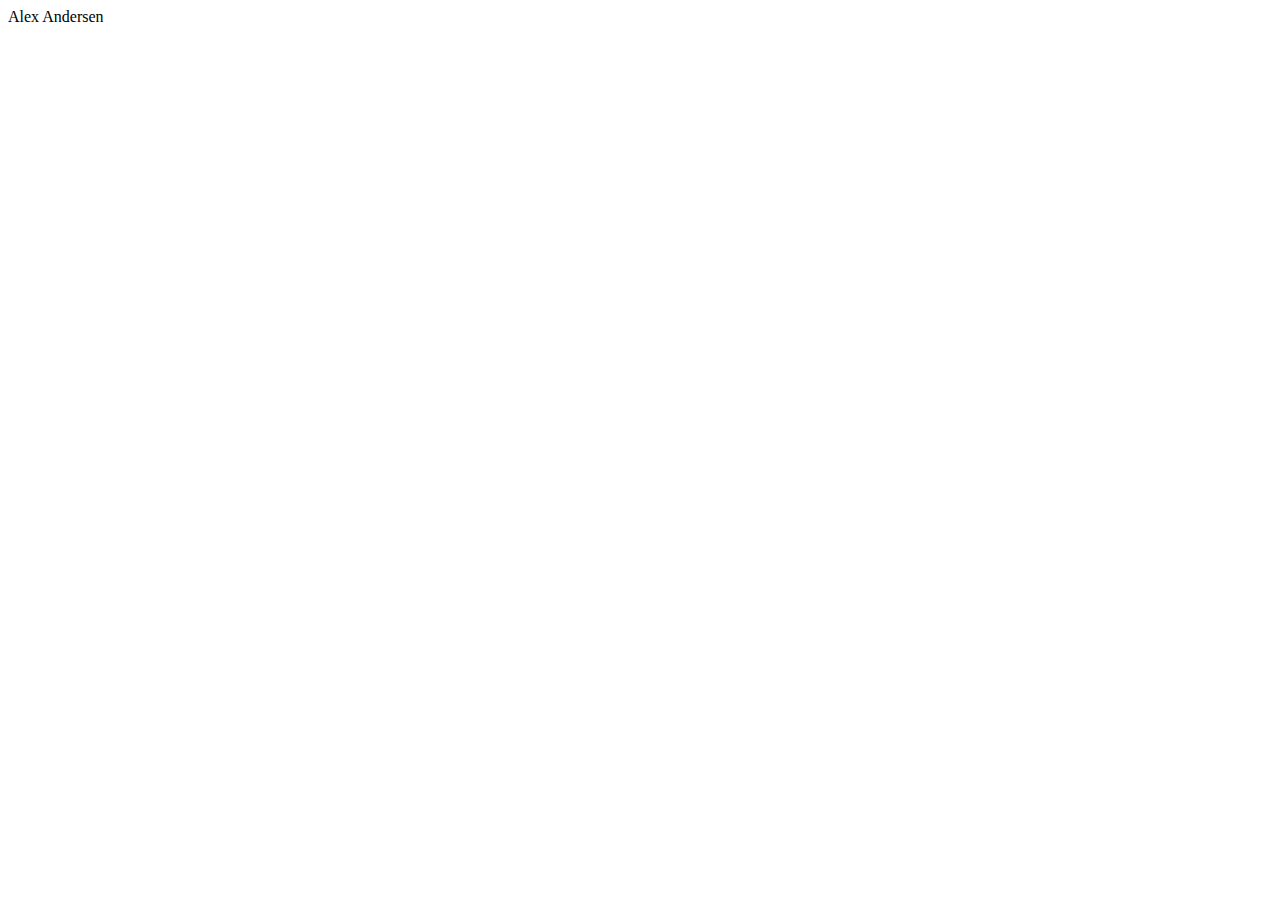
==== index.html @ d72a1b1b "--allow-empty-message" ====
<!DOCTYPE html>
<html>
<head>
    <meta charset="utf-8" />
    <meta http-equiv="X-UA-Compatible" content="IE=edge">
    <title>Page Title</title>
    <meta name="viewport" content="width=device-width, initial-scale=1">
    <link rel="stylesheet" type="text/css" media="screen" href="/assets/css/style.css" />
    <script src="main.js"></script>
</head>
<body>
    <div class="container">

        <div class="jumbotron bg-info"
        <h1>Alex Andersen</h1>
        </div>
    </div>
    
</body>
</html>
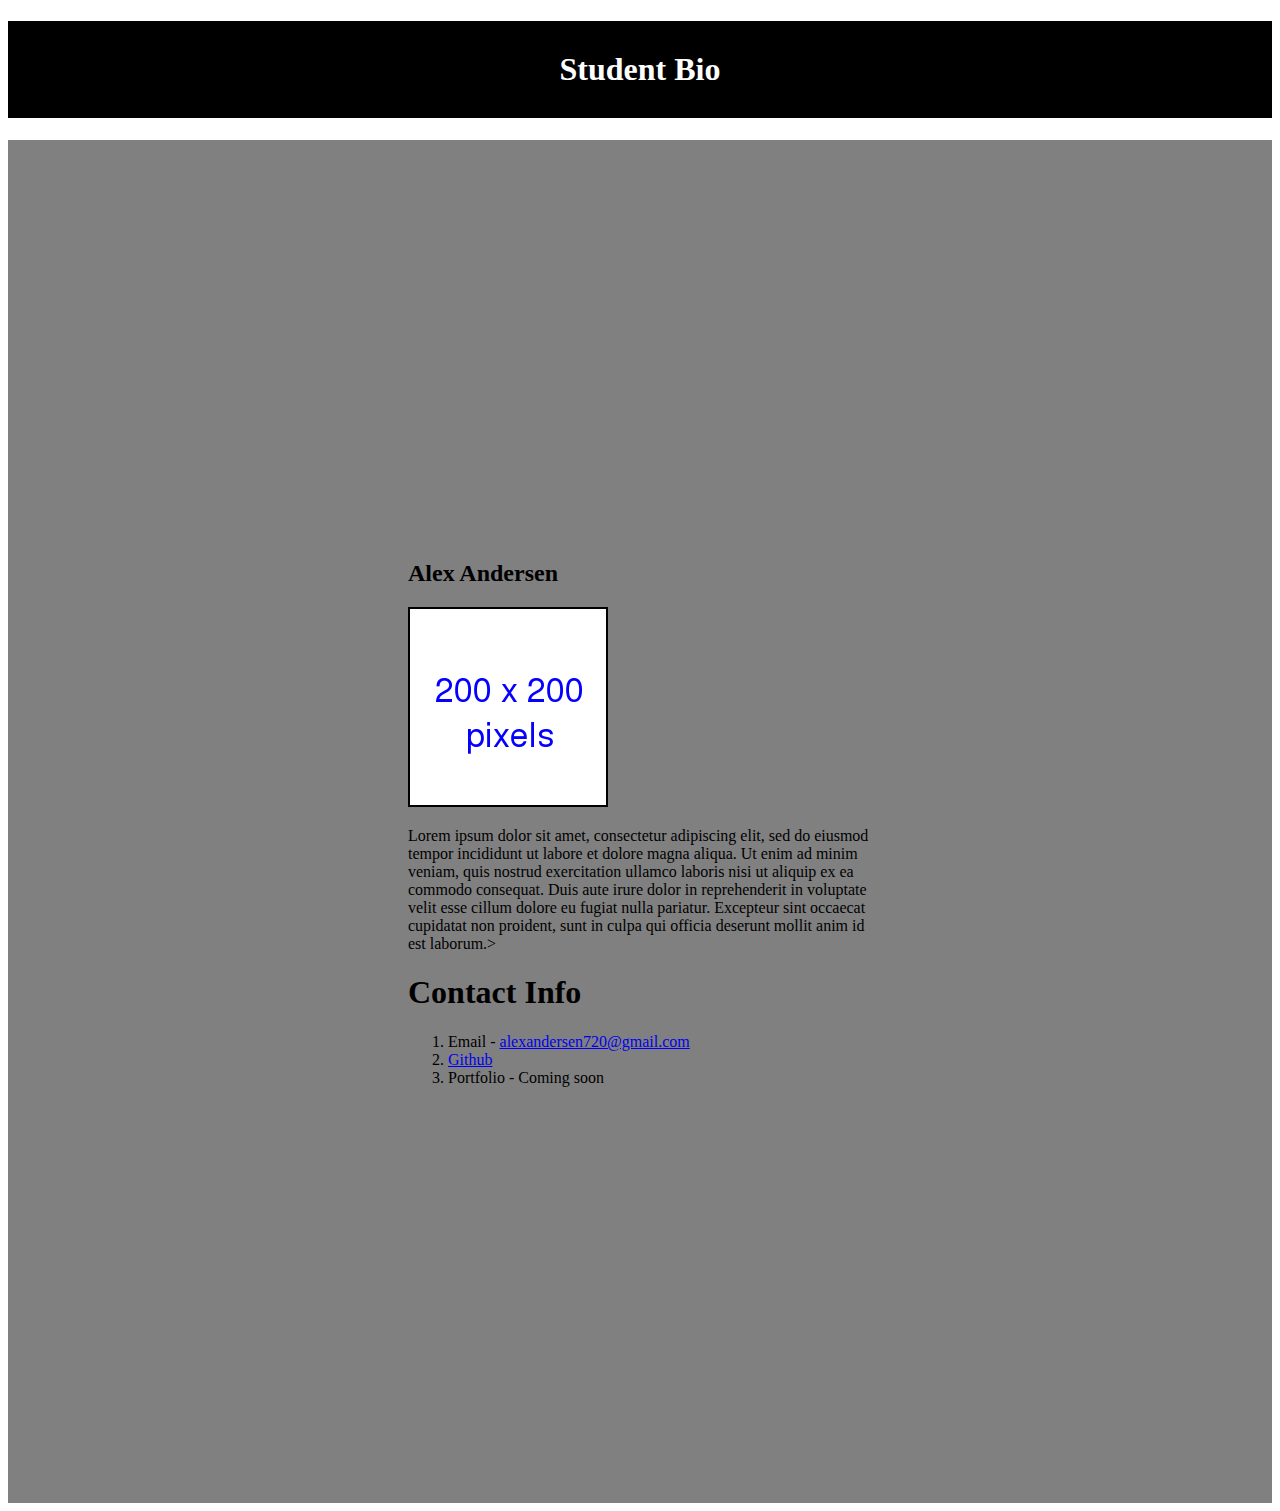
==== commit 416d441c: "end of day" ====
--- a/index.html
+++ b/index.html
@@ -5,16 +5,31 @@
     <meta http-equiv="X-UA-Compatible" content="IE=edge">
     <title>Page Title</title>
     <meta name="viewport" content="width=device-width, initial-scale=1">
-    <link rel="stylesheet" type="text/css" media="screen" href="/assets/css/style.css" />
+    <link rel="stylesheet" type="text/css" media="screen" href="assets\css\style.css" />
     <script src="main.js"></script>
 </head>
 <body>
-    <div class="container">
+        <h1 class=pad>Student Bio</h1>
+        <div class=mainsection>
+        
+            <h2>Alex Andersen</h2>
+            <img src="assets\images\pic.png">
+            <p>Lorem ipsum dolor sit amet, consectetur adipiscing elit, sed do eiusmod tempor incididunt
+             ut labore et dolore magna aliqua. Ut enim ad minim veniam, quis nostrud exercitation ullamco 
+             laboris nisi ut aliquip ex ea commodo consequat. Duis aute irure dolor in reprehenderit in voluptate 
+             velit esse cillum dolore eu fugiat nulla pariatur. Excepteur sint occaecat cupidatat non proident, 
+             sunt in culpa qui officia deserunt mollit anim id est laborum.>
+            </p>
+            <h1>Contact Info</h1>
+            <ol>
+                <li>Email - 
+                    <a href="mailto:alexandersen720@gmail.com">alexandersen720@gmail.com</a>
+                </li>
+                <li><a href="https://github.com/aandersen87">Github</a></li>
+                <li>Portfolio - Coming soon</li>
+            </ol>
+        </div>
+</body>
+</html>
 
-        <div class="jumbotron bg-info"
-        <h1>Alex Andersen</h1>
-        </div>
-    </div>
-    
-</body>
-</html>+
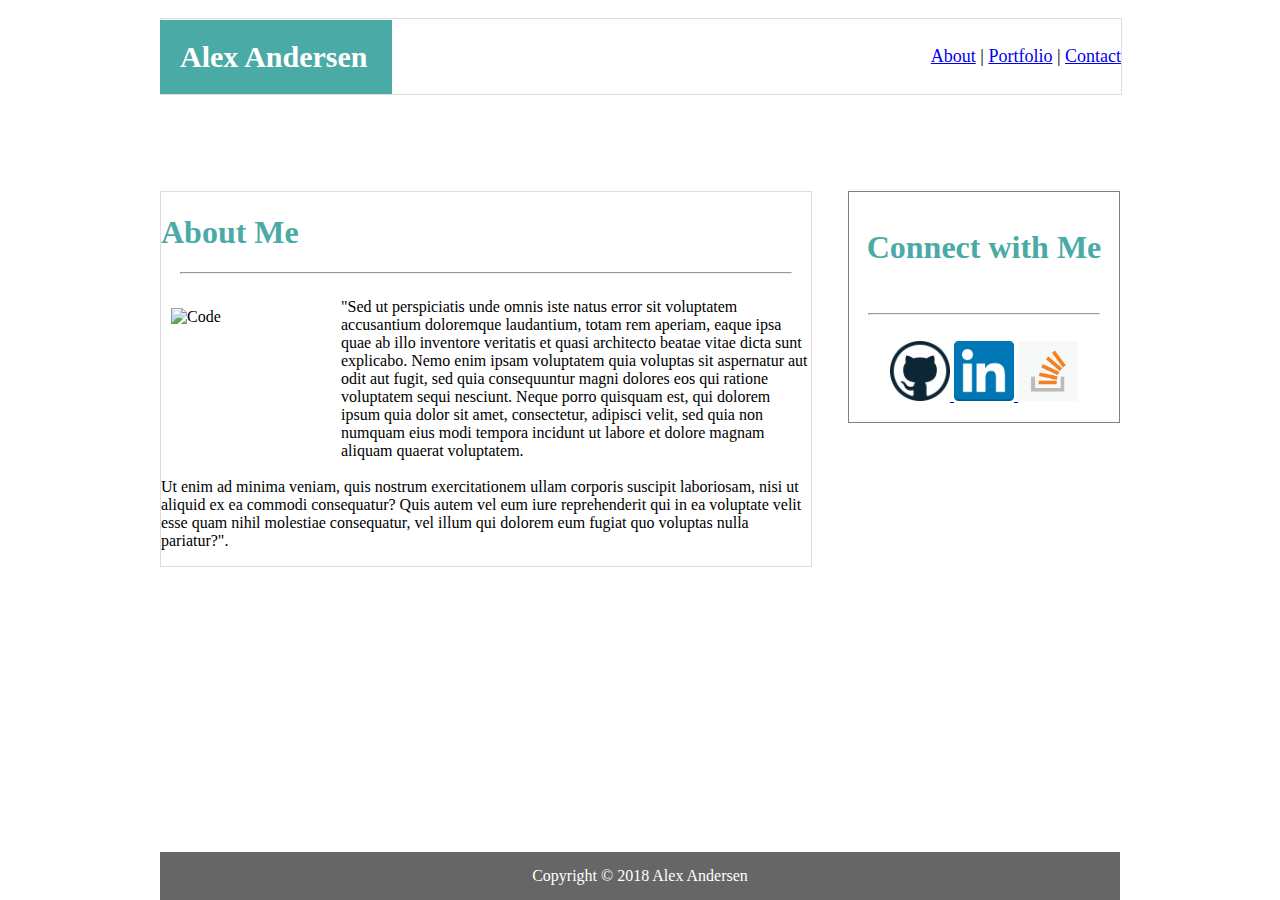
==== commit a5eb4d97: "Homework commit" ====
--- a/index.html
+++ b/index.html
@@ -1,34 +1,56 @@
 <!DOCTYPE html>
-<html>
+<html lang="en">
 <head>
-    <meta charset="utf-8" />
-    <meta http-equiv="X-UA-Compatible" content="IE=edge">
-    <title>Page Title</title>
-    <meta name="viewport" content="width=device-width, initial-scale=1">
-    <link rel="stylesheet" type="text/css" media="screen" href="assets\css\style.css" />
-    <script src="main.js"></script>
+    <meta charset="UTF-8">
+    <title>Title</title>
+    <link rel="stylesheet" type="text/css" href="assets/css/style.css">
 </head>
 <body>
-        <h1 class=pad>Student Bio</h1>
-        <div class=mainsection>
-        
-            <h2>Alex Andersen</h2>
-            <img src="assets\images\pic.png">
-            <p>Lorem ipsum dolor sit amet, consectetur adipiscing elit, sed do eiusmod tempor incididunt
-             ut labore et dolore magna aliqua. Ut enim ad minim veniam, quis nostrud exercitation ullamco 
-             laboris nisi ut aliquip ex ea commodo consequat. Duis aute irure dolor in reprehenderit in voluptate 
-             velit esse cillum dolore eu fugiat nulla pariatur. Excepteur sint occaecat cupidatat non proident, 
-             sunt in culpa qui officia deserunt mollit anim id est laborum.>
+
+    <div class="topbar">
+        <h1 class="name">Alex Andersen</h1>
+        <div class="nav"><a href="index.html">About</a>  |  <a href="portfolio.html">Portfolio</a>  | <a href="contact.html">Contact    </a></div>
+    </div>
+
+    <div class="mainsection">
+        <div class="aboutme">
+            <h1 class="aboutmename">About Me</h1>
+            <hr width="610">
+            <p class="aboutparagraph">
+                <img class="aboutpic" src="assets/images/code.jpg" alt="Code" height="160" width="160">
+                "Sed ut perspiciatis unde omnis iste natus error sit voluptatem accusantium doloremque laudantium, totam
+                rem aperiam, eaque ipsa quae ab illo inventore veritatis et quasi architecto beatae vitae dicta sunt
+                explicabo. Nemo enim ipsam voluptatem quia voluptas sit aspernatur aut odit aut fugit, sed quia
+                consequuntur magni dolores eos qui ratione voluptatem sequi nesciunt. Neque porro quisquam est, qui
+                dolorem ipsum quia dolor sit amet, consectetur, adipisci velit, sed quia non numquam eius modi tempora
+                incidunt ut labore et dolore magnam aliquam quaerat voluptatem.
+                <br>
+                <br>
+                Ut enim ad minima veniam, quis nostrum
+                exercitationem ullam corporis suscipit laboriosam, nisi ut aliquid ex ea commodi consequatur? Quis
+                autem vel eum iure reprehenderit qui in ea voluptate velit esse quam nihil molestiae consequatur, vel
+                illum qui dolorem eum fugiat quo voluptas nulla pariatur?".
             </p>
-            <h1>Contact Info</h1>
-            <ol>
-                <li>Email - 
-                    <a href="mailto:alexandersen720@gmail.com">alexandersen720@gmail.com</a>
-                </li>
-                <li><a href="https://github.com/aandersen87">Github</a></li>
-                <li>Portfolio - Coming soon</li>
-            </ol>
         </div>
+        <div class="connect">
+            <h1>Connect with Me</h1>
+            <br>
+            <hr width="230">
+            <br>
+            <a href="https://www.github.com">
+                <img class="github" src="assets/images/github.png" alt="Github" height="60" width="60">
+            </a>
+            <a href="https://www.linkedin.com">
+                <img class="others" src="assets/images/linkedin.png" alt="LinkedIn" height="60" width="60">
+            </a>
+            <a href="https://www.stackexchange.com">
+                <img class="others" src="assets/images/stack.png" alt="Stack Exchange" height="60" width="60">
+            </a>
+        </div>
+    </div>
+
+    <div class="footer">Copyright © 2018 Alex Andersen</div>
+
 </body>
 </html>
 
--- a/assets/css/style.css
+++ b/assets/css/style.css
@@ -0,0 +1,95 @@
+body {
+    width: 960px;
+    background-image: url("images/dust.png");
+    margin: 0 auto;
+}
+
+.name {
+    background-color: #4aaaa5;
+    width: 20%;
+    font-size: 30px;
+    padding: 20px;
+    z-index: 3;
+    position: relative;
+    color: white;
+    top: 0;
+}
+
+.nav {
+    background-color: #ffffff;
+    font-size: 18px;
+    padding-top: 27px;
+    padding-bottom: 27px;
+    text-align: right;
+    z-index: 1;
+    position: relative;
+    top: -96px;
+    width: 960px;
+    border: 1px;
+    border-style: solid;
+    border-color: #dddddd;
+}
+
+.aboutme {
+    width: 650px;
+    background-color: white;
+    float: left;
+    border-style: solid;
+    border-color: #dddddd;
+    border-width: 1px;
+}
+
+.connect {
+    width: 270px;
+    background-color: white;
+    float: right;
+    height: 200px;
+    text-align: center;
+    color: #4aaaa5;
+    border-style: solid;
+    border-color: grey;
+    border-width: 1px;
+    padding-top: 15px;
+    padding-bottom: 15px;
+}
+
+.aboutmename {
+    color: #4aaaa5;
+}
+
+.footer {
+    text-align: center;
+    background-color: #666666;
+    color: white;
+    padding-top: 15px;
+    padding-bottom: 15px;
+    width: 960px;
+    position: fixed;
+    bottom: 0px;
+}
+
+.aboutparagraph {
+    float: right;
+}
+
+.aboutpic {
+    float: left;
+    padding: 10px;
+}
+
+
+.message {
+    height: 200px;
+    width: 500px;
+}
+
+.input {
+    width: 500px;
+}
+
+.submit {
+    color: white;
+    width: 100px;
+    height: 33px;
+    background-color: #4aaaa5;
+}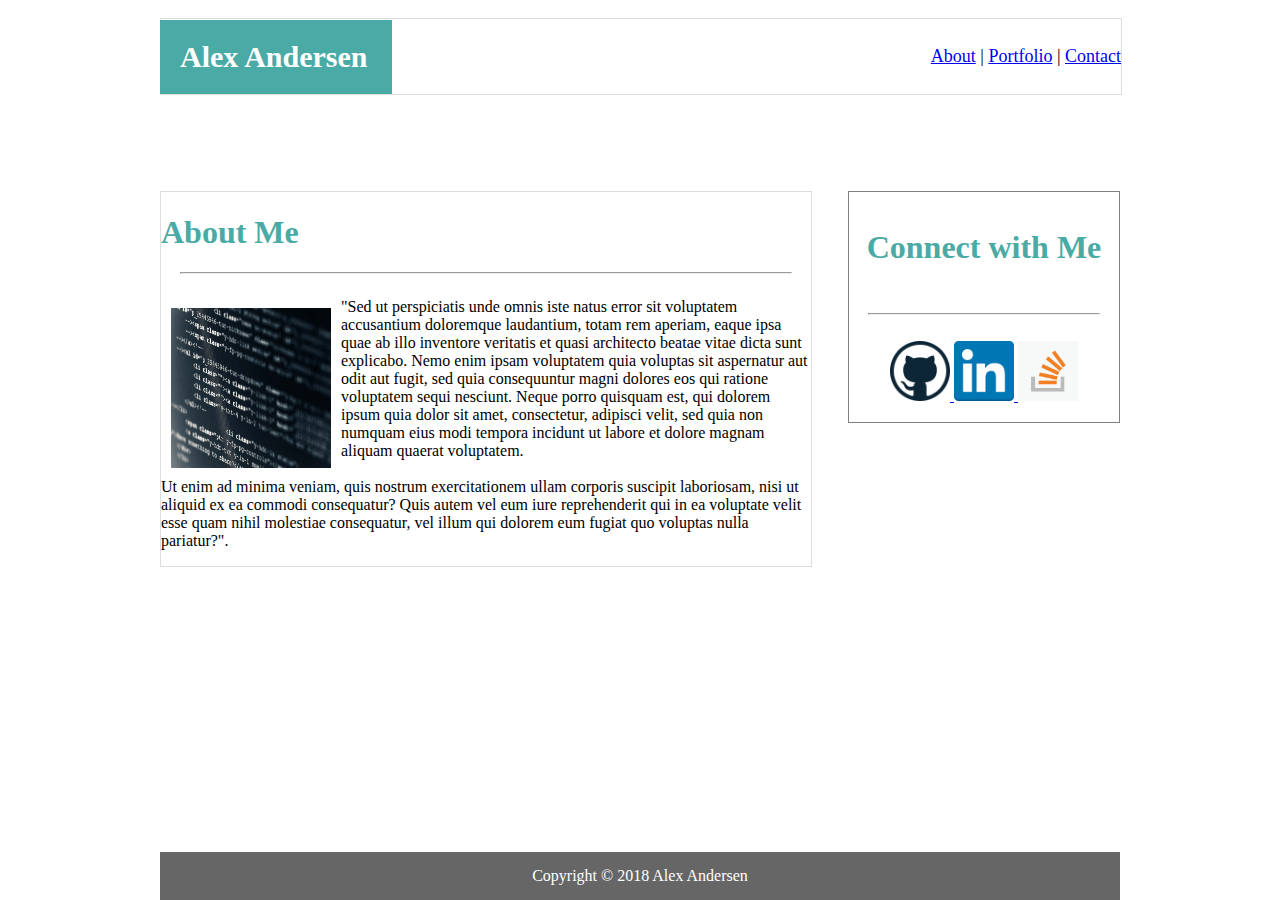
==== commit e3648094: "changed code image path" ====
--- a/index.html
+++ b/index.html
@@ -17,7 +17,7 @@
             <h1 class="aboutmename">About Me</h1>
             <hr width="610">
             <p class="aboutparagraph">
-                <img class="aboutpic" src="assets/images/code.jpg" alt="Code" height="160" width="160">
+                <img class="aboutpic" src="assets/images/Code.jpg" alt="Code" height="160" width="160">
                 "Sed ut perspiciatis unde omnis iste natus error sit voluptatem accusantium doloremque laudantium, totam
                 rem aperiam, eaque ipsa quae ab illo inventore veritatis et quasi architecto beatae vitae dicta sunt
                 explicabo. Nemo enim ipsam voluptatem quia voluptas sit aspernatur aut odit aut fugit, sed quia
